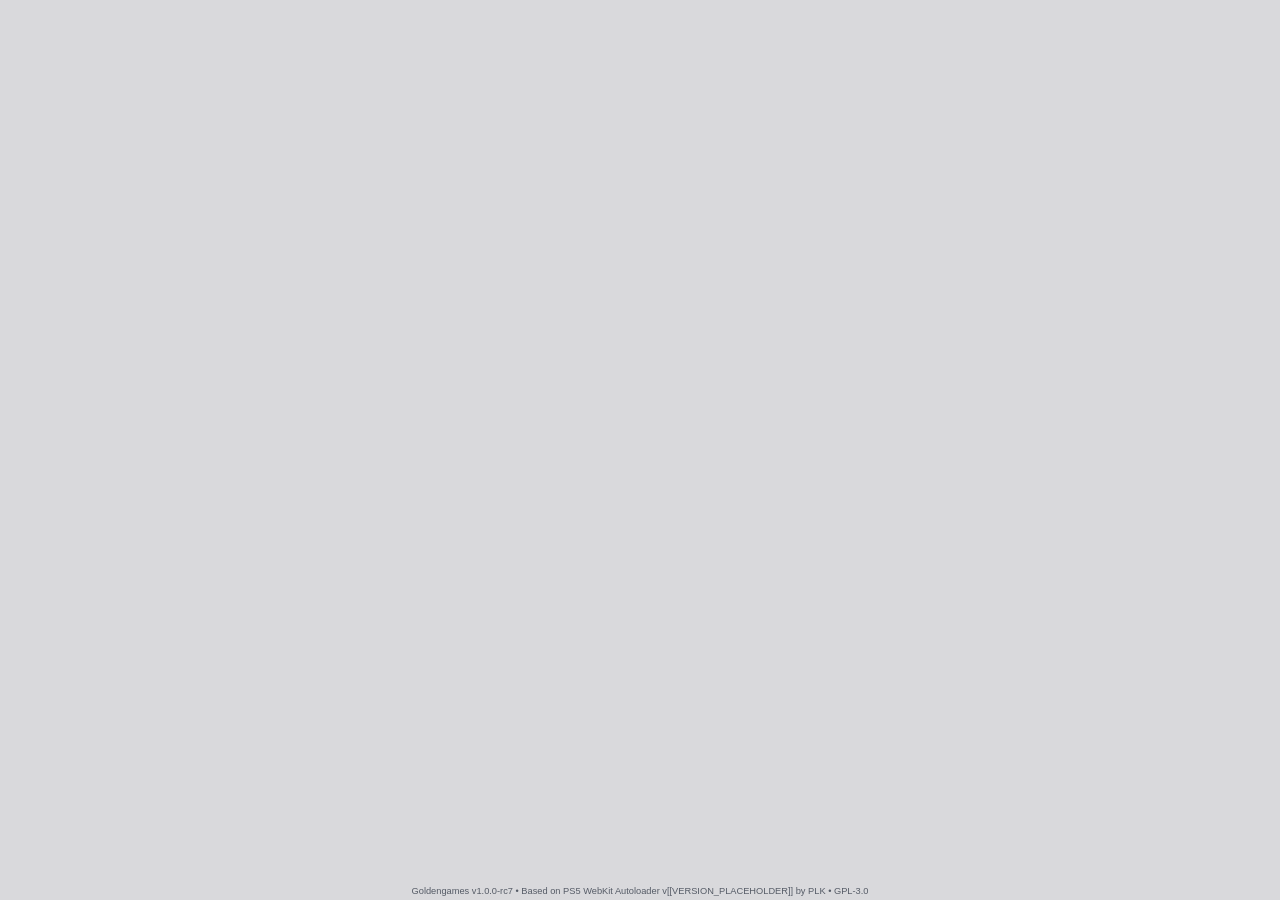
==== overlay/frontend/index.html @ 7612ec32 "RC7: update dashboard version" ====
<!doctype html>
<html lang="en">
<head>
  <meta charset="utf-8" />
  <meta name="viewport" content="width=device-width, initial-scale=1.0" />
  <link rel="stylesheet" href="style.css" />
  <link rel="stylesheet" href="rc5.css" />
  <link rel="stylesheet" href="jb-icon.css" />
  <link rel="icon" type="image/svg+xml" href="favicon.svg" />
  <title>Goldengames PS5 Autoloader v1.0.0 RC7</title>
</head>
<body>
  <div id="splash" aria-hidden="false">
    <img class="logo" src="logo.svg" alt="Goldengames" />
    <h1><span>GOLDEN</span>GAMES</h1><p>PS5 AUTOLOADER</p>
  </div>
  <div id="notification" class="notification" hidden><strong id="notificationTitle">etaHEN 2.5B</strong><span id="notificationText">Payload launched successfully.</span></div>
  <iframe id="exploit" title="exploit" hidden></iframe>
  <main id="dashboard" hidden>
    <section class="shell">
      <header class="topbar"><div class="brand"><img src="logo.svg" alt="" /><div><h1><span>GOLDEN</span>GAMES</h1><p>PS5 AUTOLOADER</p></div></div><div class="statusbox"><div><span>Firmware</span><strong id="firmwareValue">Detecting...</strong></div><div class="divider"></div><div><span>Exploit</span><strong id="exploitValue">Auto</strong></div><div class="divider"></div><div><span>Status</span><strong id="statusValue" class="ready">READY</strong></div></div></header>
      <button id="autoJailbreak" class="heroButton" type="button"><span class="heroIcon" aria-hidden="true"><img src="jb-icon.svg" alt="" /></span><span class="heroCopy"><b>AUTO JAILBREAK</b><small>Starts automatically with etaHEN 2.5B</small><em>RECOMMENDED</em></span><span class="arrow">&#8250;</span></button>
      <div class="grid">
        <button class="tile etahen" data-payload="etahen" type="button"><span class="tileIcon">EH</span><span><b>etaHEN</b><strong>2.5B</strong><small>Manual retry / launch</small></span><i>&#8250;</i></button>
        <button class="tile etahen" data-payload="etahen26" type="button"><span class="tileIcon">E26</span><span><b>etaHEN</b><strong>2.6B</strong><small>Manual launch</small></span><i>&#8250;</i></button>
        <button class="tile kstuff" data-payload="kstuff" type="button"><span class="tileIcon">KS</span><span><b>Kstuff Lite</b><strong>1.10</strong><small>Manual launch</small></span><i>&#8250;</i></button>
        <button class="tile manager" data-payload="pldmgr" type="button"><span class="tileIcon">PM</span><span><b>Payload Manager</b><strong>0.5.1</strong><small>Manual launch</small></span><i>&#8250;</i></button>
        <button class="tile websrv" data-payload="websrv" type="button"><span class="tileIcon">WS</span><span><b>WebSrv PS5</b><strong>0.34</strong><small>Manual launch</small></span><i>&#8250;</i></button>
        <button class="tile shadowmount" data-payload="shadowmount" type="button"><span class="tileIcon">SM</span><span><b>ShadowMountPlus</b><strong>1.7 alpha8</strong><small>Manual launch</small></span><i>&#8250;</i></button>
      </div>
      <div class="bottomBar"><div><span class="infoDot">i</span><p>Goldengames PS5 Autoloader<br><strong>v1.0.0-rc7</strong></p></div><div class="community">Built for the <strong>PS5 Community</strong></div><div class="miniBrand"><img src="logo.svg" alt="" /><b>GOLDENGAMES</b></div></div>
      <p class="tip">RC7 safety: reopening Goldengames never repeats Auto Jailbreak after a successful etaHEN launch. Manual payload mode verifies elfldr before sending.</p>
    </section>
  </main>
  <main id="loader" hidden><div class="loaderHeader"><button id="backButton" type="button" disabled>&larr; Menu</button><div><strong id="runTitle">Starting...</strong><span id="runSubtitle"></span></div></div><div id="logWrapper"><div id="logContainer"></div></div><div id="progressContainer"><div id="progressBar"></div><div id="progressLabel">Loading...</div></div></main>
  <footer id="footer">Goldengames v1.0.0-rc7 &bull; Based on PS5 WebKit Autoloader v[[VERSION_PLACEHOLDER]] by PLK &bull; GPL-3.0</footer>
  <script src="app.js"></script>
</body>
</html>
---- overlay/frontend/style.css ----
*{margin:0;padding:0;box-sizing:border-box}html,body{height:100%}body{font-family:-apple-system,BlinkMacSystemFont,"Segoe UI",Arial,sans-serif;background:#d9d9dc;color:#111827;overflow:hidden}button{font:inherit;color:inherit}main[hidden]{display:none!important}#footer{position:fixed;bottom:8px;left:50%;width:94%;transform:translateX(-50%);font-size:.65rem;color:#555b66;text-align:center;z-index:20}.notification{position:fixed;top:2.2rem;left:50%;transform:translateX(-50%);z-index:60;min-width:390px;max-width:78vw;padding:1rem 1.35rem;border:2px solid #2f9b48;border-radius:14px;background:rgba(242,248,243,.98);box-shadow:0 18px 45px rgba(0,0,0,.24);text-align:center}.notification strong{display:block;color:#178437;font-size:1.08rem}.notification span{display:block;margin-top:.25rem;color:#284631;font-size:.84rem}.notification[hidden]{display:none!important}#splash{position:fixed;inset:0;z-index:30;display:flex;flex-direction:column;align-items:center;justify-content:center;background:radial-gradient(circle at 50% 42%,#f8f8f8,#d7d7da 55%,#bfc0c5);transition:opacity .4s ease}#splash.hide{opacity:0;visibility:hidden}.logo{width:8rem;height:8rem}#splash h1{margin-top:1rem;font-size:2.6rem;letter-spacing:.08em;color:#161616}#splash h1 span,.brand h1 span{color:#111}.splash p,#splash p{margin-top:.4rem;color:#4d4f56;letter-spacing:.42em;font-size:.78rem}#dashboard{height:100%;padding:4.5vh 5vw 7vh;display:flex;align-items:center;justify-content:center;background:linear-gradient(135deg,rgba(35,99,210,.11),transparent 24%),linear-gradient(225deg,rgba(31,169,91,.11),transparent 24%),linear-gradient(45deg,rgba(218,45,55,.10),transparent 23%),linear-gradient(315deg,rgba(191,55,178,.10),transparent 22%),linear-gradient(180deg,#eeeeef,#d8d8db)}.shell{width:100%;max-width:1380px}.topbar{display:flex;justify-content:space-between;align-items:center;margin-bottom:1.6rem}.brand{display:flex;align-items:center;gap:1rem}.brand img{width:76px;height:76px}.brand h1{font-size:2.5rem;letter-spacing:.055em;color:#101114}.brand p{color:#41444b;letter-spacing:.42em;font-size:.72rem;margin-top:.18rem}.statusbox{display:flex;align-items:center;gap:1.25rem;background:rgba(244,244,245,.88);border:1px solid #8b8d92;border-radius:16px;padding:.8rem 1.1rem;box-shadow:0 8px 20px rgba(0,0,0,.13),inset 0 1px #fff}.statusbox div:not(.divider){min-width:88px}.statusbox span{display:block;color:#555962;font-size:.7rem}.statusbox strong{display:block;margin-top:.2rem;color:#1748a5;font-size:1.02rem}.statusbox .ready{color:#20853c}.divider{width:1px;height:38px;background:#a6a8ad}.heroButton{position:relative;width:100%;min-height:210px;border:1px solid #777a80;border-radius:20px;padding:1.8rem 2.2rem;background:linear-gradient(145deg,rgba(248,248,249,.96),rgba(205,205,209,.95));display:flex;align-items:center;text-align:left;cursor:pointer;box-shadow:0 9px 20px rgba(0,0,0,.16),inset 0 1px #fff;overflow:hidden}.heroButton:before{content:"";position:absolute;left:-30px;top:20px;width:110px;height:110px;border:10px solid rgba(190,53,177,.18);transform:rotate(-8deg);pointer-events:none}.heroButton:after{content:"△";position:absolute;right:6%;top:18%;font-size:8rem;color:rgba(38,164,82,.13);pointer-events:none}.heroIcon{position:relative;display:flex;align-items:center;justify-content:center;width:126px;height:126px;border:2px solid #8b8d92;border-radius:50%;font-size:0;background:linear-gradient(145deg,#f6f6f7,#c5c6ca);box-shadow:0 5px 12px rgba(0,0,0,.2),inset 0 2px #fff;margin-right:2.2rem}.heroIcon:before{content:"";position:absolute;width:54px;height:44px;left:50%;top:58%;transform:translate(-50%,-50%);background:#45484e;border-radius:7px;box-shadow:inset 0 2px rgba(255,255,255,.26),0 3px 6px rgba(0,0,0,.2)}.heroIcon:after{content:"";position:absolute;width:34px;height:31px;left:50%;top:24%;transform:translateX(-32%) rotate(12deg);border:7px solid #45484e;border-bottom:0;border-radius:22px 22px 0 0}.heroCopy{position:relative;z-index:2}.heroCopy b{display:block;font-size:2.1rem;letter-spacing:.02em;color:#111}.heroCopy small{display:block;margin-top:.35rem;color:#34373d;font-size:1rem}.heroCopy small::after{content:""}.heroCopy em{display:inline-block;margin-top:1rem;background:#55575d;color:#fff;border-radius:5px;padding:.48rem .9rem;font-size:.72rem;font-style:normal;font-weight:800;letter-spacing:.04em;box-shadow:inset 0 1px rgba(255,255,255,.3)}.arrow{position:absolute;right:2.2rem;font-size:4rem;color:#34363b;font-weight:200;z-index:2}.grid{display:grid;grid-template-columns:repeat(3,1fr);gap:1rem;margin-top:1.15rem}.tile{position:relative;min-height:155px;border:1px solid #85878c;border-radius:16px;background:linear-gradient(145deg,rgba(246,246,247,.96),rgba(207,207,211,.96));padding:1.25rem 1.4rem;display:flex;align-items:center;text-align:left;cursor:pointer;box-shadow:0 7px 15px rgba(0,0,0,.13),inset 0 1px #fff}.tileIcon{flex:0 0 66px;height:66px;border:2px solid currentColor;border-radius:50%;display:flex;align-items:center;justify-content:center;font-weight:900;margin-right:1.15rem;background:rgba(255,255,255,.34)}.tile b{display:block;font-size:1.15rem;color:#17181b}.tile strong{display:block;font-size:1.05rem;margin-top:.12rem}.tile small{display:block;margin-top:.7rem;color:#4e5158;font-size:.78rem}.tile i{position:absolute;right:1.2rem;font-size:2.5rem;font-style:normal}.etahen{color:#c5273d}.kstuff{color:#17499c}.manager{color:#d59a00}.bottomBar{margin-top:1.1rem;min-height:80px;border:1px solid #85878c;border-radius:16px;background:rgba(235,235,237,.92);display:grid;grid-template-columns:1fr 1fr 1fr;align-items:center;padding:.8rem 1.25rem;color:#383b42;box-shadow:0 6px 14px rgba(0,0,0,.1),inset 0 1px #fff}.bottomBar>div{display:flex;align-items:center;gap:.8rem}.bottomBar>div+div{border-left:1px solid #9b9da2;padding-left:1.4rem}.bottomBar strong{color:#1748a5}.infoDot{width:38px;height:38px;border:2px solid #55575d;border-radius:50%;display:flex;align-items:center;justify-content:center;color:#33363b}.miniBrand{justify-content:flex-end}.miniBrand img{width:38px;height:38px}.miniBrand b{color:#161719}.tip{text-align:center;color:#4e5158;font-size:.72rem;margin-top:.7rem}.heroButton:focus,.tile:focus{outline:4px solid #2457c5;outline-offset:4px;transform:translateY(-2px)}#loader{height:100%;display:flex;flex-direction:column;align-items:center;justify-content:center;background:linear-gradient(180deg,#eeeeef,#d2d2d6)}.loaderHeader,#logWrapper,#progressContainer{width:82%;max-width:1220px}.loaderHeader{margin-bottom:1rem}.loaderHeader span{display:block;color:#555b66;font-size:.82rem;margin-top:.2rem}#backButton{background:#e7e7e9;border:1px solid #777a80;border-radius:8px;padding:.45rem .8rem;margin-bottom:.8rem;color:#17181b}#backButton:not(:disabled){cursor:pointer;border-color:#1748a5;color:#1748a5}#logWrapper{height:65%;background:#18191d;border:1px solid #656870;border-radius:11px;overflow-y:auto;font-family:monospace;padding:1rem 1.25rem;color:#e9e9ea}.line{margin-bottom:.3rem}.info{color:#c7ccd4}.success{color:#7df966}.warning{color:#ffd34f}.error{color:#ff7777}#progressContainer{position:relative;height:3rem;margin-top:1.25rem;background:#bfc1c6;border:1px solid #777a80;border-radius:8px;overflow:hidden}#progressBar{position:absolute;inset:0;background:linear-gradient(90deg,#2457c5,#2aa55a,#e0a000,#d22f43);transform:scaleX(0);transform-origin:left center;transition:transform .5s}#progressLabel{position:absolute;inset:0;display:flex;align-items:center;justify-content:center;font-weight:600;color:#111}@media(max-width:900px){.notification{min-width:0;width:88vw}.grid{grid-template-columns:1fr}#dashboard{padding:3vh 4vw 8vh;overflow:auto}.topbar{display:block}.statusbox{margin-top:1rem}.brand h1{font-size:1.8rem}.heroButton{min-height:170px}.heroIcon{width:90px;height:90px}.bottomBar{grid-template-columns:1fr}.bottomBar>div+div{border-left:0;padding-left:0;margin-top:.6rem}}
---- overlay/frontend/rc5.css ----
/* RC5 compact dashboard overrides: keep the PS1-inspired look while fitting six manual tiles on one screen. */
#dashboard{padding:2.4vh 4vw 5.2vh}.shell{max-width:1420px}.topbar{margin-bottom:.8rem}.brand{gap:.75rem}.brand img{width:58px;height:58px}.brand h1{font-size:2rem}.brand p{font-size:.62rem}.statusbox{gap:.9rem;padding:.6rem .9rem}.statusbox div:not(.divider){min-width:78px}.statusbox strong{font-size:.9rem}.divider{height:30px}.heroButton{min-height:142px;padding:1rem 1.45rem;border-radius:16px}.heroIcon{width:86px;height:86px;margin-right:1.35rem}.heroIcon img{width:72%;height:72%;object-fit:contain;position:relative;z-index:4}.heroCopy b{font-size:1.6rem}.heroCopy small{font-size:.84rem}.heroCopy em{margin-top:.55rem;padding:.34rem .7rem;font-size:.62rem}.arrow{right:1.5rem;font-size:3.2rem}.grid{grid-template-columns:repeat(3,1fr);gap:.72rem;margin-top:.72rem}.tile{min-height:105px;border-radius:13px;padding:.75rem .9rem}.tileIcon{flex-basis:48px;height:48px;margin-right:.75rem;font-size:.82rem}.tile b{font-size:.95rem}.tile strong{font-size:.9rem}.tile small{margin-top:.34rem;font-size:.68rem}.tile i{right:.8rem;font-size:2rem}.shadowmount{color:#6840a8}.websrv{color:#147d75}.bottomBar{margin-top:.7rem;min-height:58px;padding:.48rem .9rem;border-radius:13px;font-size:.78rem}.infoDot{width:30px;height:30px}.miniBrand img{width:30px;height:30px}.tip{font-size:.64rem;margin-top:.4rem}#footer{bottom:4px;font-size:.58rem}
@media(max-height:780px) and (min-width:901px){#dashboard{padding-top:1.6vh}.brand img{width:50px;height:50px}.brand h1{font-size:1.75rem}.heroButton{min-height:118px}.heroIcon{width:72px;height:72px}.grid{gap:.55rem;margin-top:.55rem}.tile{min-height:90px}.bottomBar{min-height:50px;margin-top:.55rem}.tip{display:none}}
---- overlay/frontend/jb-icon.css ----
.heroIcon{border:0!important;background:transparent!important;box-shadow:none!important;overflow:visible!important}.heroIcon:before,.heroIcon:after{content:none!important;display:none!important}.heroIcon img{display:block;width:100%;height:100%;object-fit:contain;border-radius:50%;filter:drop-shadow(0 8px 12px rgba(0,0,0,.30))}.heroButton:focus .heroIcon img{filter:drop-shadow(0 0 10px rgba(23,72,165,.58)) drop-shadow(0 8px 12px rgba(0,0,0,.25))}
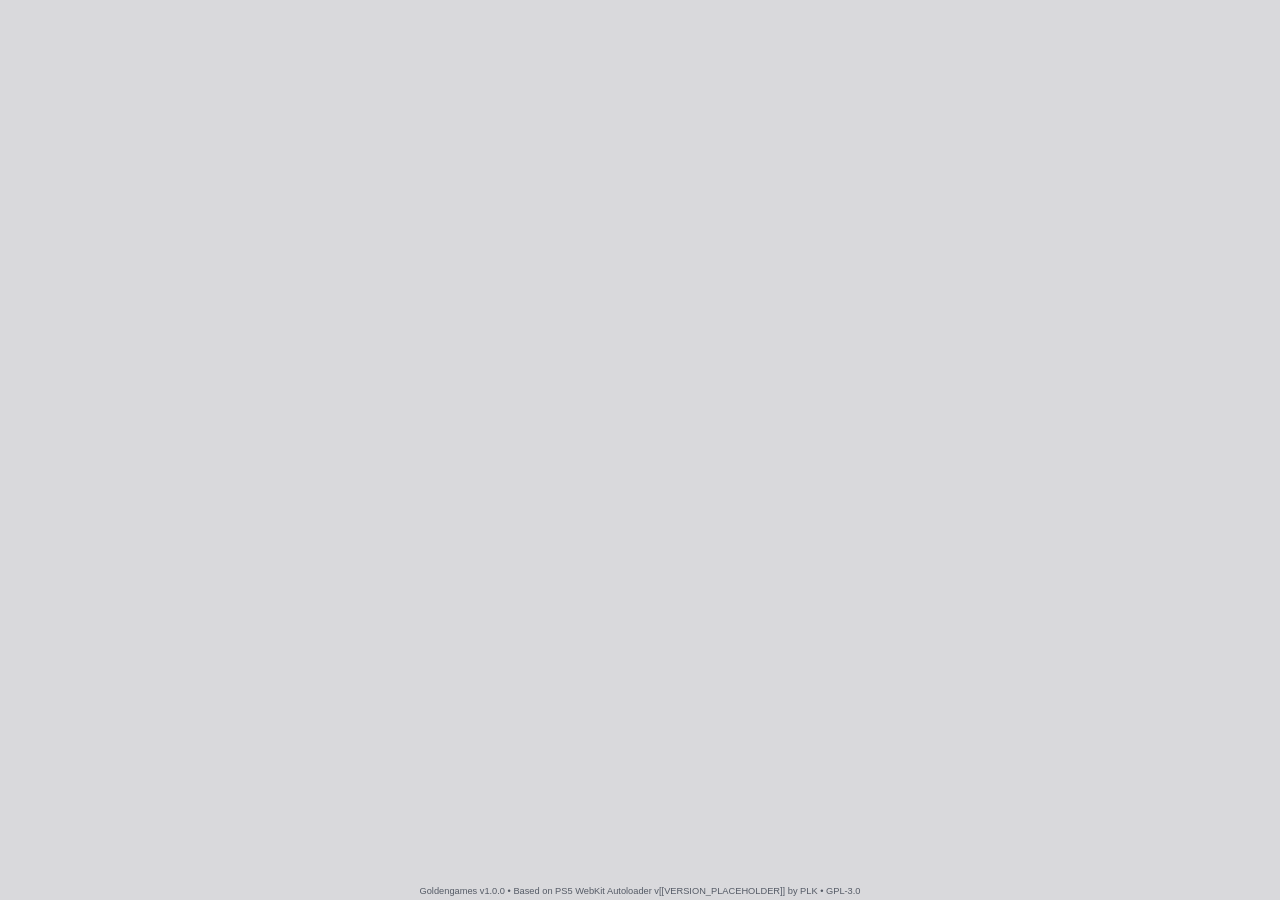
==== commit 9d60bebd: "Prepare Goldengames v1.0.0 official dashboard" ====
--- a/overlay/frontend/index.html
+++ b/overlay/frontend/index.html
@@ -7,7 +7,7 @@
   <link rel="stylesheet" href="rc5.css" />
   <link rel="stylesheet" href="jb-icon.css" />
   <link rel="icon" type="image/svg+xml" href="favicon.svg" />
-  <title>Goldengames PS5 Autoloader v1.0.0 RC7</title>
+  <title>Goldengames PS5 Autoloader v1.0.0</title>
 </head>
 <body>
   <div id="splash" aria-hidden="false">
@@ -28,12 +28,12 @@
         <button class="tile websrv" data-payload="websrv" type="button"><span class="tileIcon">WS</span><span><b>WebSrv PS5</b><strong>0.34</strong><small>Manual launch</small></span><i>&#8250;</i></button>
         <button class="tile shadowmount" data-payload="shadowmount" type="button"><span class="tileIcon">SM</span><span><b>ShadowMountPlus</b><strong>1.7 alpha8</strong><small>Manual launch</small></span><i>&#8250;</i></button>
       </div>
-      <div class="bottomBar"><div><span class="infoDot">i</span><p>Goldengames PS5 Autoloader<br><strong>v1.0.0-rc7</strong></p></div><div class="community">Built for the <strong>PS5 Community</strong></div><div class="miniBrand"><img src="logo.svg" alt="" /><b>GOLDENGAMES</b></div></div>
-      <p class="tip">RC7 safety: reopening Goldengames never repeats Auto Jailbreak after a successful etaHEN launch. Manual payload mode verifies elfldr before sending.</p>
+      <div class="bottomBar"><div><span class="infoDot">i</span><p>Goldengames PS5 Autoloader<br><strong>v1.0.0</strong></p></div><div class="community">Built for the <strong>PS5 Community</strong></div><div class="miniBrand"><img src="logo.svg" alt="" /><b>GOLDENGAMES</b></div></div>
+      <p class="tip">Auto Jailbreak uses etaHEN 2.5B. Reopening Goldengames keeps the active session and manual payload mode verifies elfldr before sending.</p>
     </section>
   </main>
   <main id="loader" hidden><div class="loaderHeader"><button id="backButton" type="button" disabled>&larr; Menu</button><div><strong id="runTitle">Starting...</strong><span id="runSubtitle"></span></div></div><div id="logWrapper"><div id="logContainer"></div></div><div id="progressContainer"><div id="progressBar"></div><div id="progressLabel">Loading...</div></div></main>
-  <footer id="footer">Goldengames v1.0.0-rc7 &bull; Based on PS5 WebKit Autoloader v[[VERSION_PLACEHOLDER]] by PLK &bull; GPL-3.0</footer>
+  <footer id="footer">Goldengames v1.0.0 &bull; Based on PS5 WebKit Autoloader v[[VERSION_PLACEHOLDER]] by PLK &bull; GPL-3.0</footer>
   <script src="app.js"></script>
 </body>
 </html>
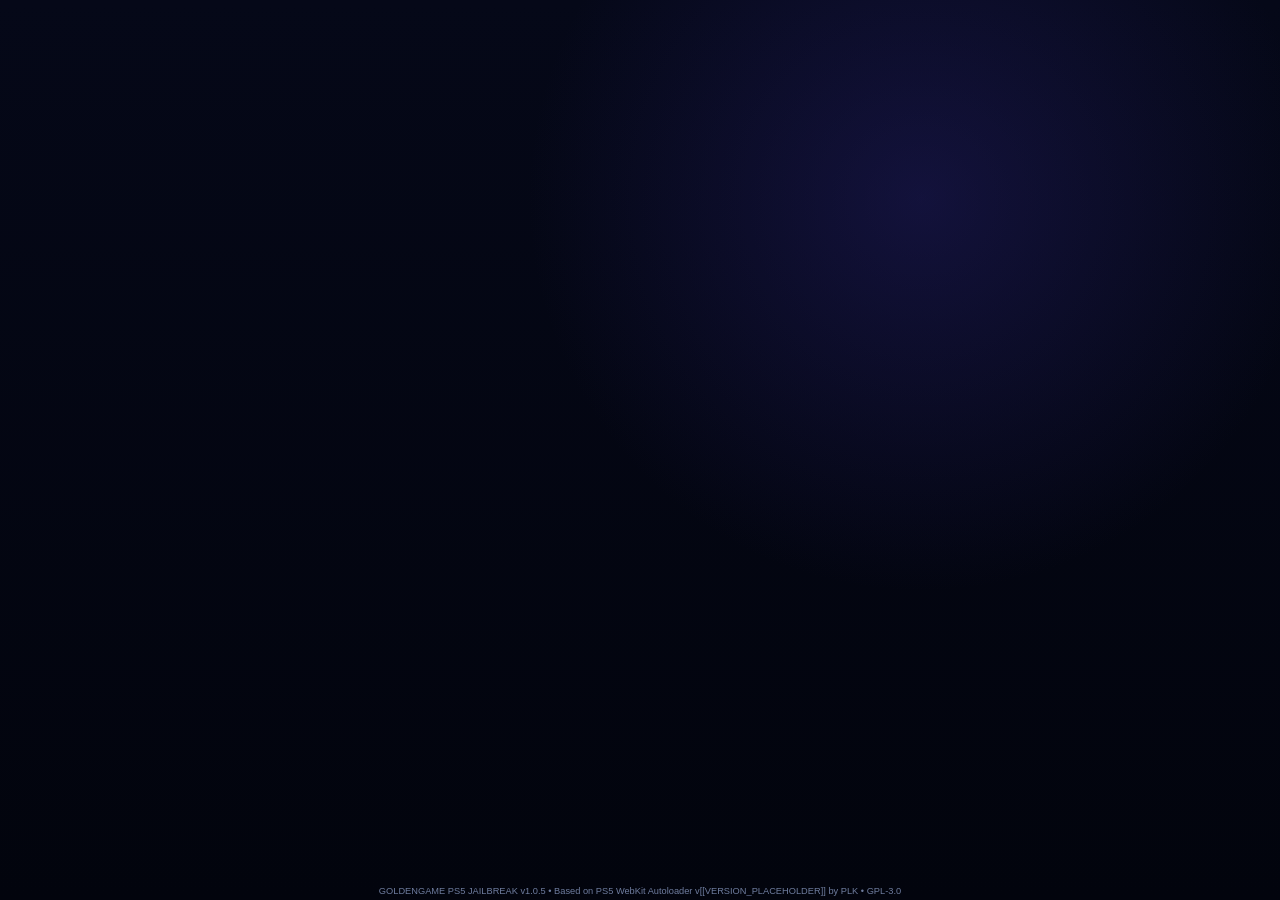
==== commit ad6ee97a: "Rebrand v1.0.5 test2 dashboard and add clean jailbreak progress UI" ====
--- a/overlay/frontend/index.html
+++ b/overlay/frontend/index.html
@@ -6,34 +6,47 @@
   <link rel="stylesheet" href="style.css" />
   <link rel="stylesheet" href="rc5.css" />
   <link rel="stylesheet" href="jb-icon.css" />
+  <link rel="stylesheet" href="test2.css" />
   <link rel="icon" type="image/svg+xml" href="favicon.svg" />
-  <title>Goldengames PS5 Autoloader v1.0.0</title>
+  <title>GOLDENGAME PS5 JAILBREAK v1.0.5</title>
 </head>
 <body>
   <div id="splash" aria-hidden="false">
-    <img class="logo" src="logo.svg" alt="Goldengames" />
-    <h1><span>GOLDEN</span>GAMES</h1><p>PS5 AUTOLOADER</p>
+    <img class="logo" src="jb-icon.svg" alt="AJ" />
+    <h1><span>GOLDENGAME</span></h1><p>PS5 JAILBREAK</p>
   </div>
-  <div id="notification" class="notification" hidden><strong id="notificationTitle">etaHEN 2.5B</strong><span id="notificationText">Payload launched successfully.</span></div>
+  <div id="notification" class="notification" hidden><strong id="notificationTitle">etaHEN 2.6B</strong><span id="notificationText">Payload launched successfully.</span></div>
   <iframe id="exploit" title="exploit" hidden></iframe>
   <main id="dashboard" hidden>
     <section class="shell">
-      <header class="topbar"><div class="brand"><img src="logo.svg" alt="" /><div><h1><span>GOLDEN</span>GAMES</h1><p>PS5 AUTOLOADER</p></div></div><div class="statusbox"><div><span>Firmware</span><strong id="firmwareValue">Detecting...</strong></div><div class="divider"></div><div><span>Exploit</span><strong id="exploitValue">Auto</strong></div><div class="divider"></div><div><span>Status</span><strong id="statusValue" class="ready">READY</strong></div></div></header>
-      <button id="autoJailbreak" class="heroButton" type="button"><span class="heroIcon" aria-hidden="true"><img src="jb-icon.svg" alt="" /></span><span class="heroCopy"><b>AUTO JAILBREAK</b><small>Starts automatically with etaHEN 2.5B</small><em>RECOMMENDED</em></span><span class="arrow">&#8250;</span></button>
+      <header class="topbar">
+        <div class="brand"><img src="jb-icon.svg" alt="AJ" /><div><h1><span>GOLDENGAME</span></h1><p>PS5 JAILBREAK · v1.0.5</p></div></div>
+        <div class="statusbox"><div><span>Firmware</span><strong id="firmwareValue">Detecting...</strong></div><div class="divider"></div><div><span>Exploit</span><strong id="exploitValue">Auto</strong></div><div class="divider"></div><div><span>Status</span><strong id="statusValue" class="ready">READY</strong></div></div>
+      </header>
+      <button id="autoJailbreak" class="heroButton" type="button">
+        <span class="heroIcon" aria-hidden="true"><img src="jb-icon.svg" alt="" /></span>
+        <span class="heroCopy"><b>AUTO JAILBREAK</b><small>Starts automatically with <strong>etaHEN 2.6B</strong></small><em>RECOMMENDED</em></span><span class="arrow">&#8250;</span>
+      </button>
       <div class="grid">
-        <button class="tile etahen" data-payload="etahen" type="button"><span class="tileIcon">EH</span><span><b>etaHEN</b><strong>2.5B</strong><small>Manual retry / launch</small></span><i>&#8250;</i></button>
         <button class="tile etahen" data-payload="etahen26" type="button"><span class="tileIcon">E26</span><span><b>etaHEN</b><strong>2.6B</strong><small>Manual launch</small></span><i>&#8250;</i></button>
+        <button class="tile etahen" data-payload="etahen" type="button"><span class="tileIcon">E25</span><span><b>etaHEN</b><strong>2.5B</strong><small>Manual fallback</small></span><i>&#8250;</i></button>
         <button class="tile kstuff" data-payload="kstuff" type="button"><span class="tileIcon">KS</span><span><b>Kstuff Lite</b><strong>1.10</strong><small>Manual launch</small></span><i>&#8250;</i></button>
         <button class="tile manager" data-payload="pldmgr" type="button"><span class="tileIcon">PM</span><span><b>Payload Manager</b><strong>0.5.1</strong><small>Manual launch</small></span><i>&#8250;</i></button>
         <button class="tile websrv" data-payload="websrv" type="button"><span class="tileIcon">WS</span><span><b>WebSrv PS5</b><strong>0.34</strong><small>Manual launch</small></span><i>&#8250;</i></button>
         <button class="tile shadowmount" data-payload="shadowmount" type="button"><span class="tileIcon">SM</span><span><b>ShadowMountPlus</b><strong>1.7 alpha8</strong><small>Manual launch</small></span><i>&#8250;</i></button>
       </div>
-      <div class="bottomBar"><div><span class="infoDot">i</span><p>Goldengames PS5 Autoloader<br><strong>v1.0.0</strong></p></div><div class="community">Built for the <strong>PS5 Community</strong></div><div class="miniBrand"><img src="logo.svg" alt="" /><b>GOLDENGAMES</b></div></div>
-      <p class="tip">Auto Jailbreak uses etaHEN 2.5B. Reopening Goldengames keeps the active session and manual payload mode verifies elfldr before sending.</p>
+      <div class="bottomBar"><div><span class="infoDot">i</span><p>GOLDENGAME PS5 JAILBREAK<br><strong>v1.0.5</strong></p></div><div class="community">Built for the <strong>PS5 Community</strong></div><div class="miniBrand"><img src="jb-icon.svg" alt="AJ" /><b>PLAY · MODIFY · FREEDOM</b></div></div>
+      <p class="tip">Auto Jailbreak uses etaHEN 2.6B. Manual payload mode remains available after a successful jailbreak.</p>
     </section>
   </main>
-  <main id="loader" hidden><div class="loaderHeader"><button id="backButton" type="button" disabled>&larr; Menu</button><div><strong id="runTitle">Starting...</strong><span id="runSubtitle"></span></div></div><div id="logWrapper"><div id="logContainer"></div></div><div id="progressContainer"><div id="progressBar"></div><div id="progressLabel">Loading...</div></div></main>
-  <footer id="footer">Goldengames v1.0.0 &bull; Based on PS5 WebKit Autoloader v[[VERSION_PLACEHOLDER]] by PLK &bull; GPL-3.0</footer>
+  <main id="loader" hidden>
+    <div class="loaderHeader"><button id="backButton" type="button" disabled>&larr; Menu</button><div><strong id="runTitle">Preparing Auto Jailbreak...</strong><span id="runSubtitle">Checking firmware and exploit route</span></div></div>
+    <div class="visualStages" aria-hidden="true"><span>PREPARE</span><span>EXPLOIT</span><span>etaHEN 2.6B</span><span>COMPLETE</span></div>
+    <div id="logWrapper"><div id="logContainer"></div></div>
+    <div id="progressContainer"><div id="progressBar"></div><div id="progressLabel">Preparing jailbreak...</div></div>
+    <div class="loaderBrand">GOLDENGAME PS5 JAILBREAK v1.0.5 · <b>AJ</b> · Technical logs hidden during normal operation</div>
+  </main>
+  <footer id="footer">GOLDENGAME PS5 JAILBREAK v1.0.5 &bull; Based on PS5 WebKit Autoloader v[[VERSION_PLACEHOLDER]] by PLK &bull; GPL-3.0</footer>
   <script src="app.js"></script>
 </body>
 </html>
--- a/overlay/frontend/test2.css
+++ b/overlay/frontend/test2.css
@@ -0,0 +1,27 @@
+/* Goldengame PS5 Jailbreak v1.0.5 test2 visual layer.
+   Presentation only: exploit/payload logic stays in upstream app.js + Goldengames patches. */
+:root{--bg:#030714;--panel:#071126;--panel2:#0b1832;--line:#273a68;--cyan:#18bfff;--blue:#1768ff;--gold:#ffd21a;--red:#ff3c45;--green:#39df6c;--purple:#cc4cff;--text:#f4f6ff;--muted:#a8b2ca}
+body{background:radial-gradient(circle at 72% 22%,rgba(46,38,130,.35),transparent 34%),linear-gradient(180deg,#050818,#02040d);color:var(--text)}
+#dashboard{background:linear-gradient(135deg,rgba(15,71,185,.16),transparent 28%),linear-gradient(225deg,rgba(202,55,255,.10),transparent 27%),radial-gradient(circle at 30% 100%,rgba(30,70,255,.16),transparent 40%),#030714}
+#dashboard:before{content:"";position:fixed;inset:0;pointer-events:none;opacity:.16;background-image:linear-gradient(rgba(255,255,255,.06) 1px,transparent 1px);background-size:100% 4px}
+.shell{position:relative}.shell:before{content:"□   △   ×   ○";position:absolute;right:2%;top:18%;white-space:pre;font-size:6rem;line-height:1.35;letter-spacing:.24em;color:rgba(116,80,210,.10);transform:rotate(-8deg);pointer-events:none}
+.topbar{position:relative;z-index:2}.brand h1{color:#fff;text-transform:uppercase;font-style:italic;text-shadow:0 2px 0 #3e4660}.brand h1 span{color:var(--gold);background:linear-gradient(#fff8a3,#ffc400,#ee8e00);-webkit-background-clip:text;color:transparent}.brand p{color:#c7d2ee}.brand img{filter:drop-shadow(0 0 14px rgba(22,162,255,.35))}
+.statusbox,.heroButton,.tile,.bottomBar{background:linear-gradient(145deg,rgba(12,26,55,.97),rgba(4,10,26,.98));border-color:#304979;box-shadow:inset 0 1px rgba(255,255,255,.08),0 10px 30px rgba(0,0,0,.28);color:var(--text)}
+.statusbox span,.tile small,.tip,.bottomBar{color:var(--muted)}.statusbox strong{color:#53c9ff}.statusbox .ready{color:var(--green)}.divider{background:#344d7a}
+.heroButton{border:2px solid var(--cyan);box-shadow:0 0 22px rgba(13,169,255,.22),inset 0 1px rgba(255,255,255,.08)}.heroButton:before{display:none}.heroButton:after{content:"□  △  ×  ○";right:4%;top:10%;font-size:3rem;letter-spacing:.25em;color:rgba(160,78,255,.14)}.heroIcon{border:0;background:transparent;box-shadow:none}.heroIcon:before,.heroIcon:after{display:none}.heroIcon img{width:100%!important;height:100%!important;filter:drop-shadow(0 8px 10px rgba(0,0,0,.55))}.heroCopy b{color:#fff;font-style:italic;font-size:1.75rem;text-shadow:0 2px 0 #3b4565}.heroCopy small{color:#e7ebf7}.heroCopy small strong{color:var(--gold)}.heroCopy em{background:#1758ba;color:#fff}.arrow{color:#27baff}
+.tile{border-color:#344b77}.tile b{color:#fff}.tile small{color:#aab5cf}.tile:focus,.heroButton:focus{outline-color:var(--cyan);box-shadow:0 0 0 3px rgba(24,191,255,.24),0 0 28px rgba(24,191,255,.34)}
+.etahen{color:#ff4650}.etahen:nth-child(2){color:#d850ff}.kstuff{color:#3996ff}.manager{color:#ffd21a}.websrv{color:#32de73}.shadowmount{color:#ff7a18}.tileIcon{background:#061025}
+.bottomBar strong{color:#ffd21a}.miniBrand b{color:#fff}.infoDot{border-color:#7184b0;color:#cdd7ef}.tip{color:#8895b5}#footer{color:#6f7d9f}
+.notification{background:rgba(4,14,31,.97);border-color:#38dd6b;color:#fff}.notification strong{color:#48ec79}.notification span{color:#c9d5ec}
+#splash{background:radial-gradient(circle at 50% 40%,#14214b,#070b1e 48%,#02040b)}#splash h1{color:#fff;font-style:italic}#splash h1 span{color:var(--gold)}#splash p{color:#93a4c8}
+/* Clean jailbreak progress screen. Technical log remains alive in DOM for diagnostics but is not the primary UI. */
+#loader{position:relative;background:radial-gradient(circle at 50% 25%,rgba(27,77,178,.34),transparent 35%),linear-gradient(180deg,#05091a,#02040c);overflow:hidden;padding:5vh 5vw}
+#loader:before{content:"□  △  ×  ○";position:absolute;right:6%;top:8%;font-size:5.5rem;letter-spacing:.28em;color:rgba(111,62,210,.12);transform:rotate(-7deg)}
+#loader:after{content:"";position:absolute;inset:0;pointer-events:none;opacity:.12;background:repeating-linear-gradient(0deg,rgba(255,255,255,.08) 0,rgba(255,255,255,.08) 1px,transparent 1px,transparent 4px)}
+.loaderHeader{position:relative;z-index:2;width:min(900px,90vw);text-align:center;margin:0 auto 1.5rem}.loaderHeader:before{content:"AJ";display:flex;align-items:center;justify-content:center;width:120px;height:120px;margin:0 auto 1rem;border-radius:50%;font-size:3.2rem;font-style:italic;font-weight:950;letter-spacing:-.12em;color:#149eff;background:radial-gradient(circle,#102451,#050b1b 70%);border:5px solid #f1b900;box-shadow:0 0 0 5px #1566d9,0 0 40px rgba(26,137,255,.42);text-shadow:-10px 0 0 #ffd000}
+.loaderHeader strong{display:block;font-size:2rem;color:#fff;text-transform:uppercase;font-style:italic}.loaderHeader span{color:#9fb3dc;font-size:1rem;margin-top:.45rem}#backButton{position:absolute;left:0;top:0;background:#0b1832;border-color:#38568b;color:#b7c5e3}#backButton:not(:disabled){color:#44c8ff;border-color:#25aaf0}
+#logWrapper{position:absolute!important;width:1px!important;height:1px!important;overflow:hidden!important;opacity:0!important;pointer-events:none!important;clip:rect(0 0 0 0)!important}
+#progressContainer{position:relative;z-index:2;width:min(820px,86vw);height:4.4rem;margin:0 auto;background:#071127;border:1px solid #304a7a;border-radius:18px;overflow:hidden;box-shadow:0 0 30px rgba(20,122,255,.14)}#progressBar{background:linear-gradient(90deg,#7d35ff,#155cff,#15c3ff,#2ee06b,#ffd21a);box-shadow:0 0 22px rgba(42,188,255,.5)}#progressLabel{color:#fff;font-size:1.05rem;text-shadow:0 2px 4px #000}
+#loader .visualStages{display:flex;position:relative;z-index:2;width:min(820px,86vw);margin:1.4rem auto 0;justify-content:space-between;gap:.7rem}.visualStages span{flex:1;padding:.65rem .35rem;text-align:center;border:1px solid #2a416d;border-radius:999px;background:#071127;color:#8fa2c8;font-size:.7rem;font-weight:800;letter-spacing:.04em}.visualStages span:first-child{color:#54c8ff;border-color:#1b8cc4}
+#loader .loaderBrand{position:relative;z-index:2;margin-top:1.6rem;color:#7f8eaf;font-size:.72rem;text-align:center;letter-spacing:.08em}.loaderBrand b{color:#ffd21a}
+@media(max-width:900px){.shell:before{font-size:3.4rem}.loaderHeader strong{font-size:1.45rem}.loaderHeader:before{width:92px;height:92px;font-size:2.5rem}.visualStages{flex-wrap:wrap}.visualStages span{min-width:42%}}
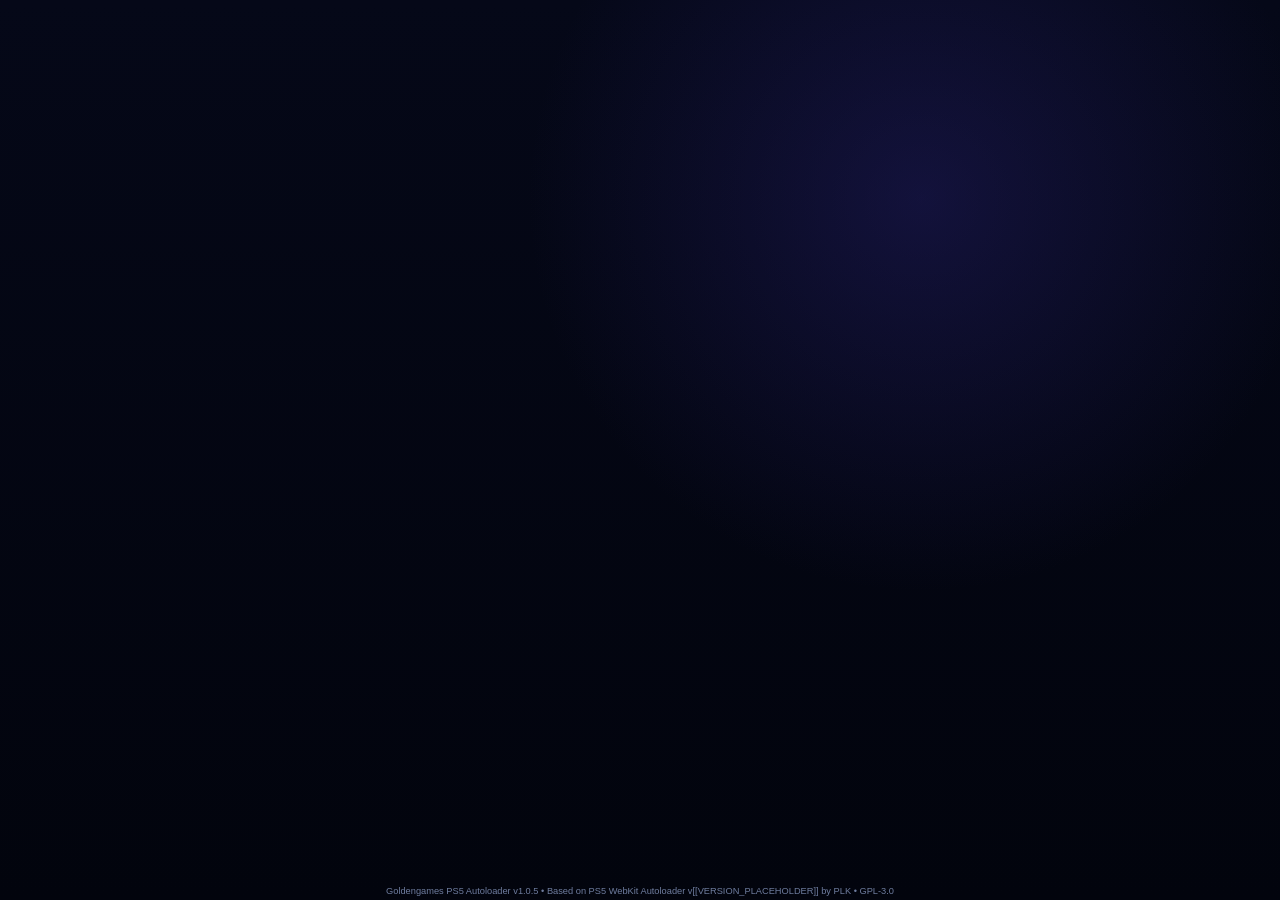
==== commit 9184ef0b: "Build Test4 dashboard from approved GG retro mockup" ====
--- a/overlay/frontend/index.html
+++ b/overlay/frontend/index.html
@@ -7,25 +7,32 @@
   <link rel="stylesheet" href="rc5.css" />
   <link rel="stylesheet" href="jb-icon.css" />
   <link rel="stylesheet" href="test2.css" />
-  <link rel="icon" type="image/svg+xml" href="favicon.svg" />
-  <title>GOLDENGAME PS5 JAILBREAK v1.0.5</title>
+  <link rel="stylesheet" href="test3.css" />
+  <link rel="stylesheet" href="test4.css" />
+  <link rel="icon" type="image/svg+xml" href="gg-logo.svg" />
+  <title>GOLDENGAMES PS5 AUTOLOADER v1.0.5</title>
 </head>
 <body>
   <div id="splash" aria-hidden="false">
-    <img class="logo" src="jb-icon.svg" alt="AJ" />
-    <h1><span>GOLDENGAME</span></h1><p>PS5 JAILBREAK</p>
+    <img class="logo" src="gg-logo.svg" alt="Goldengames GG" />
+    <h1><span>GOLDENGAMES</span></h1><p>PS5 AUTOLOADER · v1.0.5</p>
   </div>
   <div id="notification" class="notification" hidden><strong id="notificationTitle">etaHEN 2.6B</strong><span id="notificationText">Payload launched successfully.</span></div>
   <iframe id="exploit" title="exploit" hidden></iframe>
   <main id="dashboard" hidden>
     <section class="shell">
-      <header class="topbar">
-        <div class="brand"><img src="jb-icon.svg" alt="AJ" /><div><h1><span>GOLDENGAME</span></h1><p>PS5 JAILBREAK · v1.0.5</p></div></div>
+      <div class="psSymbols dashboardSymbols" aria-hidden="true"><span class="psSquare">□</span><span class="psTriangle">△</span><span class="psCross">×</span><span class="psCircle">○</span></div>
+      <header class="topbar test4Topbar">
+        <div class="brand"><img class="ggBrand" src="gg-logo.svg" alt="Goldengames GG" /><div><h1><span>GOLDENGAMES</span></h1><p>PS5 AUTOLOADER</p><em class="brandVersion">v1.0.5</em></div></div>
+        <img class="retroPsMark" src="retro-ps-mark.svg" alt="Retro console mark" />
         <div class="statusbox"><div><span>Firmware</span><strong id="firmwareValue">Detecting...</strong></div><div class="divider"></div><div><span>Exploit</span><strong id="exploitValue">Auto</strong></div><div class="divider"></div><div><span>Status</span><strong id="statusValue" class="ready">READY</strong></div></div>
       </header>
+      <div class="readyBanner"><span class="readyCheck">✓</span><div><b>READY</b><small>System is ready for Auto Jailbreak</small></div></div>
       <button id="autoJailbreak" class="heroButton" type="button">
-        <span class="heroIcon" aria-hidden="true"><img src="jb-icon.svg" alt="" /></span>
-        <span class="heroCopy"><b>AUTO JAILBREAK</b><small>Starts automatically with <strong>etaHEN 2.6B</strong></small><em>RECOMMENDED</em></span><span class="arrow">&#8250;</span>
+        <span class="heroIcon" aria-hidden="true"><img src="jb-icon.svg" alt="AJ" /></span>
+        <span class="heroCopy"><b>AUTO JAILBREAK</b><small>Starts automatically with <strong>etaHEN 2.6B</strong></small><em>RECOMMENDED</em></span>
+        <span class="heroShipTrail" aria-hidden="true"><img src="retro-ship.svg" alt="" /></span>
+        <span class="autoStartBadge"><span class="playTri">▶</span><b>AUTO<br>START</b></span>
       </button>
       <div class="grid">
         <button class="tile etahen" data-payload="etahen26" type="button"><span class="tileIcon">E26</span><span><b>etaHEN</b><strong>2.6B</strong><small>Manual launch</small></span><i>&#8250;</i></button>
@@ -35,18 +42,23 @@
         <button class="tile websrv" data-payload="websrv" type="button"><span class="tileIcon">WS</span><span><b>WebSrv PS5</b><strong>0.34</strong><small>Manual launch</small></span><i>&#8250;</i></button>
         <button class="tile shadowmount" data-payload="shadowmount" type="button"><span class="tileIcon">SM</span><span><b>ShadowMountPlus</b><strong>1.7 alpha8</strong><small>Manual launch</small></span><i>&#8250;</i></button>
       </div>
-      <div class="bottomBar"><div><span class="infoDot">i</span><p>GOLDENGAME PS5 JAILBREAK<br><strong>v1.0.5</strong></p></div><div class="community">Built for the <strong>PS5 Community</strong></div><div class="miniBrand"><img src="jb-icon.svg" alt="AJ" /><b>PLAY · MODIFY · FREEDOM</b></div></div>
-      <p class="tip">Auto Jailbreak uses etaHEN 2.6B. Manual payload mode remains available after a successful jailbreak.</p>
+      <div class="bottomBar"><div><span class="infoDot">i</span><p>Goldengames PS5 Autoloader v1.0.5<br><small>Upstream v0.3.1</small></p></div><div class="community">Built for the <strong>PS5 Community</strong></div><div class="miniBrand"><span class="crownMini">♛</span><b>JAILBREAK TODAY. <strong>MORE GAMES TOMORROW.</strong></b></div></div>
     </section>
   </main>
   <main id="loader" hidden>
-    <div class="loaderHeader"><button id="backButton" type="button" disabled>&larr; Menu</button><div><strong id="runTitle">Preparing Auto Jailbreak...</strong><span id="runSubtitle">Checking firmware and exploit route</span></div></div>
+    <div class="psSymbols loaderSymbols" aria-hidden="true"><span class="psSquare">□</span><span class="psTriangle">△</span><span class="psCross">×</span><span class="psCircle">○</span></div>
+    <img class="loaderRetroMark" src="retro-ps-mark.svg" alt="" aria-hidden="true" />
+    <div class="loaderHeader"><button id="backButton" type="button" disabled>&larr; Menu</button><div><img class="loaderGG" src="gg-logo.svg" alt="Goldengames GG" /><strong id="runTitle">Preparing Auto Jailbreak...</strong><span id="runSubtitle">Checking firmware and exploit route</span></div></div>
     <div class="visualStages" aria-hidden="true"><span>PREPARE</span><span>EXPLOIT</span><span>etaHEN 2.6B</span><span>COMPLETE</span></div>
     <div id="logWrapper"><div id="logContainer"></div></div>
-    <div id="progressContainer"><div id="progressBar"></div><div id="progressLabel">Preparing jailbreak...</div></div>
-    <div class="loaderBrand">GOLDENGAME PS5 JAILBREAK v1.0.5 · <b>AJ</b> · Technical logs hidden during normal operation</div>
+    <div id="progressContainer">
+      <div id="progressBar"></div>
+      <div id="progressLabel">Preparing jailbreak...</div>
+      <div class="retroTrack" aria-hidden="true"><div class="retroCoins"><i></i><i></i><i></i><i></i></div><div class="retroRunner"><img src="retro-ship.svg" alt="" /></div></div>
+    </div>
+    <div class="loaderBrand">GOLDENGAMES PS5 AUTOLOADER v1.0.5 · <b>RETRO LOAD MODE</b></div>
   </main>
-  <footer id="footer">GOLDENGAME PS5 JAILBREAK v1.0.5 &bull; Based on PS5 WebKit Autoloader v[[VERSION_PLACEHOLDER]] by PLK &bull; GPL-3.0</footer>
+  <footer id="footer">Goldengames PS5 Autoloader v1.0.5 &bull; Based on PS5 WebKit Autoloader v[[VERSION_PLACEHOLDER]] by PLK &bull; GPL-3.0</footer>
   <script src="app.js"></script>
 </body>
 </html>
--- a/overlay/frontend/test3.css
+++ b/overlay/frontend/test3.css
@@ -0,0 +1,14 @@
+/* GOLDENGAME PS5 JAILBREAK v1.0.5 Test3 visual polish only.
+   No exploit, etaHEN, elfldr, sender, or payload routing changes. */
+:root{--ps-square:#e65ae8;--ps-triangle:#3de77f;--ps-cross:#3c86ff;--ps-circle:#ff4b55;--retro-gold:#ffd21a;--retro-cyan:#1cc9ff}
+.psSymbols{display:flex;gap:1.15rem;align-items:center;justify-content:center;pointer-events:none;user-select:none}.psSymbols span{font-weight:900;text-shadow:0 0 16px currentColor;opacity:.88}.psSquare{color:var(--ps-square)}.psTriangle{color:var(--ps-triangle)}.psCross{color:var(--ps-cross)}.psCircle{color:var(--ps-circle)}
+.shell:before,#loader:before{display:none!important}.dashboardSymbols{position:absolute;right:3%;top:18%;z-index:1;font-size:4.1rem;transform:rotate(-7deg);opacity:.32}.heroSymbols{position:absolute;right:8%;top:16%;font-size:2.7rem;gap:.75rem;opacity:.34}.loaderSymbols{position:absolute;right:5%;top:8%;z-index:1;font-size:4.7rem;transform:rotate(-8deg);opacity:.28}
+#loader{justify-content:center}.loaderHeader{margin-bottom:.8rem}.loaderHeader:before{animation:ajPulse 1.6s ease-in-out infinite}.loaderHeader strong{font-size:2.15rem}.loaderHeader span{font-size:1.05rem}
+.visualStages{margin-top:.9rem!important}.visualStages span{position:relative;overflow:hidden}.visualStages span:after{content:"";position:absolute;left:-100%;bottom:0;width:100%;height:3px;background:linear-gradient(90deg,var(--ps-square),var(--ps-triangle),var(--ps-cross),var(--ps-circle));animation:stageSweep 2.1s linear infinite}
+#progressContainer{height:96px!important;background:linear-gradient(180deg,#071126,#040915)!important;border-color:#38588b!important;overflow:hidden!important;padding:0!important}
+#progressBar{height:8px!important;top:auto!important;bottom:0!important;background:linear-gradient(90deg,var(--ps-square),var(--ps-triangle),var(--ps-cross),var(--ps-circle),var(--retro-gold))!important;box-shadow:0 0 18px rgba(37,184,255,.6)!important}
+#progressLabel{position:absolute!important;left:0!important;right:0!important;top:10px!important;bottom:auto!important;height:auto!important;display:block!important;text-align:center!important;color:#f4f7ff!important;font-size:1.08rem!important;z-index:5}.retroTrack{position:absolute;left:5%;right:5%;bottom:24px;height:26px;border-bottom:4px solid #28416f;background:repeating-linear-gradient(90deg,rgba(255,255,255,.08) 0 8px,transparent 8px 16px);overflow:visible}.retroRunner{position:absolute;left:0;bottom:2px;width:24px;height:24px;image-rendering:pixelated;animation:retroRun 2.8s linear infinite}.retroRunner:before{content:"";position:absolute;left:8px;top:0;width:9px;height:9px;background:var(--retro-gold);box-shadow:-8px 8px 0 var(--retro-cyan),0 8px 0 var(--retro-gold),8px 8px 0 var(--ps-circle),0 16px 0 #fff}.retroRunner:after{content:"";position:absolute;left:-10px;top:17px;width:8px;height:4px;background:var(--ps-square);box-shadow:-10px 0 0 var(--ps-cross),-20px 0 0 var(--ps-triangle);opacity:.9}.retroCoins{position:absolute;inset:0}.retroCoins i{position:absolute;bottom:8px;width:8px;height:8px;border:2px solid var(--retro-gold);border-radius:50%;animation:coinBlink .8s steps(2,end) infinite}.retroCoins i:nth-child(1){left:24%}.retroCoins i:nth-child(2){left:48%;animation-delay:.15s}.retroCoins i:nth-child(3){left:72%;animation-delay:.3s}.retroCoins i:nth-child(4){left:91%;animation-delay:.45s}
+.loaderBrand{margin-top:1rem!important}.loaderBrand:before{content:"RETRO MODE  •  ";color:var(--retro-cyan);font-weight:900}
+.notification{box-shadow:0 0 0 2px rgba(61,231,127,.18),0 0 34px rgba(61,231,127,.25)}
+@keyframes retroRun{0%{left:0;transform:translateX(0) scaleX(1)}48%{left:calc(100% - 24px);transform:translateX(0) scaleX(1)}50%{left:calc(100% - 24px);transform:translateX(0) scaleX(-1)}98%{left:0;transform:translateX(0) scaleX(-1)}100%{left:0;transform:translateX(0) scaleX(1)}}@keyframes coinBlink{0%,100%{opacity:.25;transform:scale(.85)}50%{opacity:1;transform:scale(1.18);box-shadow:0 0 12px var(--retro-gold)}}@keyframes stageSweep{0%{left:-100%}100%{left:100%}}@keyframes ajPulse{0%,100%{transform:scale(1);filter:drop-shadow(0 0 0 transparent)}50%{transform:scale(1.04);filter:drop-shadow(0 0 12px rgba(28,201,255,.45))}}
+@media(max-width:900px){.dashboardSymbols{font-size:2.6rem;right:2%;top:16%}.heroSymbols{display:none}.loaderSymbols{font-size:3rem}.retroTrack{left:7%;right:7%}}
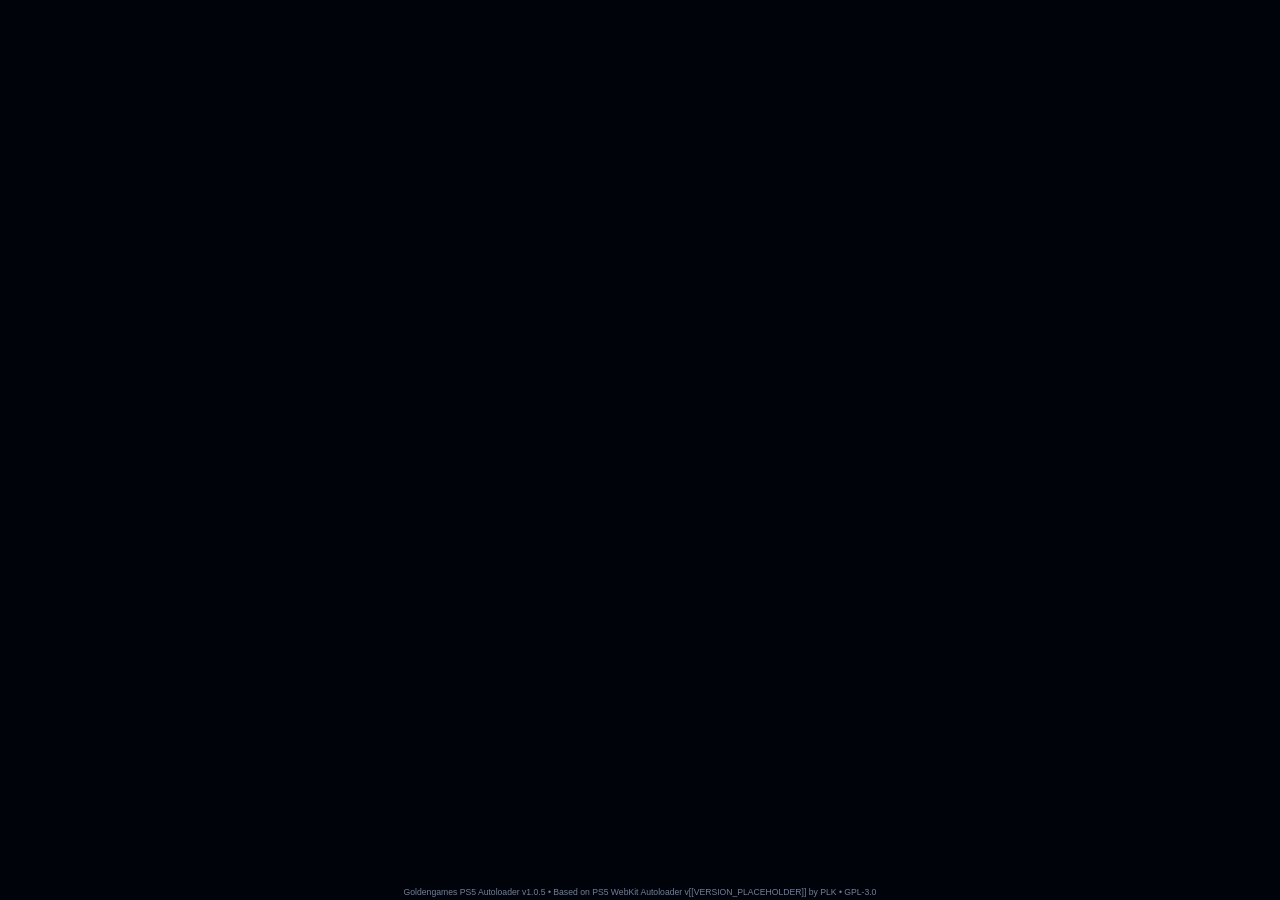
==== commit ac299e15: "Test5: use approved full-screen layout and symbol composition" ====
--- a/overlay/frontend/index.html
+++ b/overlay/frontend/index.html
@@ -9,6 +9,7 @@
   <link rel="stylesheet" href="test2.css" />
   <link rel="stylesheet" href="test3.css" />
   <link rel="stylesheet" href="test4.css" />
+  <link rel="stylesheet" href="test5.css" />
   <link rel="icon" type="image/svg+xml" href="gg-logo.svg" />
   <title>GOLDENGAMES PS5 AUTOLOADER v1.0.5</title>
 </head>
@@ -21,6 +22,7 @@
   <iframe id="exploit" title="exploit" hidden></iframe>
   <main id="dashboard" hidden>
     <section class="shell">
+      <div class="cornerSymbols" aria-hidden="true"><span class="psSquare">□</span><span class="psTriangle">△</span><span class="psCross">×</span><span class="psCircle">○</span></div>
       <div class="psSymbols dashboardSymbols" aria-hidden="true"><span class="psSquare">□</span><span class="psTriangle">△</span><span class="psCross">×</span><span class="psCircle">○</span></div>
       <header class="topbar test4Topbar">
         <div class="brand"><img class="ggBrand" src="gg-logo.svg" alt="Goldengames GG" /><div><h1><span>GOLDENGAMES</span></h1><p>PS5 AUTOLOADER</p><em class="brandVersion">v1.0.5</em></div></div>
--- a/overlay/frontend/test4.css
+++ b/overlay/frontend/test4.css
@@ -0,0 +1,21 @@
+/* Test4 — visual match to the approved GOLDENGAMES PS5 AUTOLOADER mockup.
+   Visual-only overrides: exploit, etaHEN, elfldr and payload sender logic are unchanged. */
+:root{--t4-bg:#020512;--t4-panel:#071328;--t4-line:#27466f;--t4-blue:#17bfff;--t4-gold:#ffd320;--t4-green:#29e46a;--t4-pink:#e85bea;--t4-tri:#33e27b;--t4-cross:#2f7fff;--t4-circle:#ff454f;--t4-text:#f7f8ff;--t4-muted:#9eacc7}
+body{background:#020512}
+#dashboard{padding:2.2vh 4.3vw 5.3vh;background:radial-gradient(circle at 72% 12%,rgba(15,63,166,.22),transparent 30%),linear-gradient(180deg,rgba(2,6,20,.3),rgba(2,4,12,.9)),#020512;position:relative;overflow:hidden}
+#dashboard:after{content:"";position:fixed;left:-5%;right:-5%;bottom:-7%;height:43%;pointer-events:none;opacity:.45;background:linear-gradient(rgba(25,72,160,.18) 1px,transparent 1px),linear-gradient(90deg,rgba(25,72,160,.18) 1px,transparent 1px);background-size:52px 32px;transform:perspective(480px) rotateX(61deg);transform-origin:bottom center;box-shadow:0 -28px 80px rgba(25,83,205,.08)}
+.shell{max-width:1450px;position:relative;z-index:2}
+.test4Topbar{min-height:126px;margin-bottom:.45rem;position:relative;align-items:flex-start}.brand{align-items:center;gap:1rem;z-index:3}.brand .ggBrand{width:128px;height:128px;filter:drop-shadow(0 0 18px rgba(23,191,255,.18))}.brand h1{font-size:3rem;line-height:.92;letter-spacing:.025em;font-style:italic}.brand h1 span{background:linear-gradient(#fff6a2 0,#ffd629 22%,#f4ad00 62%,#b96a00 100%);-webkit-background-clip:text;color:transparent;text-shadow:none}.brand p{font-size:1.42rem;letter-spacing:.06em;color:#e9edf7;font-weight:900;font-style:italic;margin-top:.38rem}.brandVersion{display:block;color:var(--t4-gold);font-size:1.02rem;font-weight:950;font-style:normal;margin-top:.18rem}.retroPsMark{position:absolute;width:155px;height:108px;right:12.2rem;top:-.65rem;object-fit:contain;filter:drop-shadow(0 10px 10px rgba(0,0,0,.4));z-index:2}.statusbox{margin-top:.9rem;padding:.65rem .85rem;min-width:214px;background:rgba(7,18,39,.94);border:1px solid #294773;border-radius:15px}.statusbox div:not(.divider){min-width:58px}.statusbox span{font-size:.61rem}.statusbox strong{font-size:.84rem}.statusbox .divider:nth-of-type(2),.statusbox .divider:nth-of-type(4){display:block}
+.dashboardSymbols{right:1.4%;top:34%;font-size:5rem;gap:1.3rem;opacity:.83;transform:none;flex-direction:column}.dashboardSymbols span{text-shadow:0 0 18px currentColor}.psSquare{color:var(--t4-pink)!important}.psTriangle{color:var(--t4-tri)!important}.psCross{color:var(--t4-cross)!important}.psCircle{color:var(--t4-circle)!important}
+.readyBanner{width:72%;min-height:62px;margin:.05rem auto .65rem;padding:.5rem 1rem;border:2px solid #12c64f;border-radius:16px;background:linear-gradient(180deg,rgba(5,27,24,.96),rgba(2,12,20,.97));display:flex;align-items:center;justify-content:center;gap:.8rem;box-shadow:0 0 18px rgba(20,214,84,.12)}.readyCheck{width:40px;height:40px;display:flex;align-items:center;justify-content:center;border:3px solid #24e265;border-radius:50%;color:#24e265;font-size:1.55rem;font-weight:950}.readyBanner b{display:block;color:#2ceb6b;font-size:1.28rem}.readyBanner small{display:block;color:#e8ecf5;font-size:.8rem;margin-top:.06rem}
+.heroButton{min-height:170px;padding:1.15rem 1.35rem;border:2px solid #13bfff;border-radius:18px;background:linear-gradient(145deg,rgba(6,18,42,.98),rgba(2,8,22,.99));box-shadow:0 0 20px rgba(21,187,255,.25),inset 0 1px rgba(255,255,255,.08);overflow:hidden}.heroButton:after{display:none}.heroIcon{width:106px;height:106px;margin-right:1.5rem}.heroCopy b{font-size:2rem;font-style:italic}.heroCopy small{font-size:.94rem}.heroCopy em{margin-top:.65rem;background:#164eb3;color:#fff}.heroShipTrail{position:absolute;right:16%;bottom:20%;width:210px;height:58px;pointer-events:none}.heroShipTrail:before{content:"";position:absolute;left:-60px;right:32px;top:29px;height:4px;background:linear-gradient(90deg,transparent,var(--t4-cross),var(--t4-blue),var(--t4-tri),var(--t4-gold),var(--t4-circle));box-shadow:-26px 8px 0 -1px var(--t4-pink),-54px 14px 0 -1px var(--t4-cross);opacity:.8}.heroShipTrail img{position:absolute;right:0;top:0;width:84px;height:50px;image-rendering:pixelated;filter:drop-shadow(0 0 8px rgba(41,204,255,.55));animation:heroShipFloat 1.35s steps(3,end) infinite}.autoStartBadge{position:absolute;right:2rem;top:50%;transform:translateY(-50%);display:flex;flex-direction:column;align-items:center;gap:.35rem;color:#1ec8ff}.playTri{width:58px;height:58px;border:3px solid #1d91ff;border-radius:50%;display:flex;align-items:center;justify-content:center;color:#fff;font-size:1.55rem;padding-left:3px;background:#050c1d}.autoStartBadge b{font-size:.72rem;line-height:.95;text-align:center;letter-spacing:.04em}.arrow{display:none!important}
+.grid{gap:.72rem;margin-top:.72rem}.tile{min-height:92px;padding:.7rem .85rem;border-radius:13px;background:linear-gradient(145deg,rgba(8,20,43,.98),rgba(3,9,23,.99));border-color:#29446f}.tileIcon{flex-basis:50px;height:50px;margin-right:.75rem;background:#030b1c}.tile b{font-size:.96rem}.tile strong{font-size:.95rem}.tile small{font-size:.65rem;margin-top:.25rem}.tile i{font-size:1.9rem}
+.bottomBar{min-height:56px;margin-top:.7rem;background:linear-gradient(145deg,rgba(7,18,39,.97),rgba(3,9,22,.98));border-color:#29446f;color:#dce3f4}.bottomBar p{font-size:.77rem}.bottomBar p small{color:#91a2c3}.bottomBar strong{color:#f4f6ff}.community{justify-content:center}.miniBrand{justify-content:flex-end;gap:.55rem}.miniBrand b{font-size:.66rem;color:#dce4f8}.miniBrand b strong{color:var(--t4-gold)}.crownMini{color:var(--t4-gold);font-size:1.65rem;text-shadow:0 0 12px rgba(255,211,32,.35)}.tip{display:none}#footer{font-size:.55rem;color:#6f7d9f}
+/* Splash follows the approved main branding. */
+#splash{background:radial-gradient(circle at 50% 40%,#0d1f4a,#030713 55%,#010309)}#splash .logo{width:12rem;height:12rem}#splash h1{font-size:2.65rem;font-style:italic}#splash h1 span{background:linear-gradient(#fff5a0,#ffc514,#d67a00);-webkit-background-clip:text;color:transparent}#splash p{letter-spacing:.24em;color:#c1cce3}
+/* Loader / jailbreak animation: use ship + stage checkpoints, not numeric progress as primary UI. */
+#loader{background:radial-gradient(circle at 54% 24%,rgba(19,70,183,.32),transparent 36%),linear-gradient(180deg,#04091b,#01030b);padding:3.5vh 5vw}.loaderRetroMark{position:absolute;right:4%;top:3%;width:140px;height:100px;opacity:.9}.loaderSymbols{font-size:4.4rem;right:4%;top:26%;opacity:.5;gap:1rem;flex-direction:column}.loaderHeader{width:min(980px,92vw);margin-bottom:.5rem}.loaderHeader:before{display:none!important}.loaderHeader>div{display:flex;flex-direction:column;align-items:center}.loaderGG{width:108px;height:108px;margin-bottom:.35rem;filter:drop-shadow(0 0 18px rgba(24,191,255,.22))}.loaderHeader strong{font-size:2rem}.loaderHeader span{font-size:.92rem}.visualStages{width:min(860px,86vw)!important;margin:.65rem auto 0!important}.visualStages span{padding:.58rem .3rem;background:#061128;border-color:#294774}.visualStages span:after{height:4px}
+#progressContainer{width:min(860px,86vw)!important;height:118px!important;margin:.7rem auto 0!important;background:linear-gradient(180deg,#061128,#020817)!important;border:1px solid #325381!important;border-radius:18px!important}.retroTrack{left:5%!important;right:5%!important;bottom:28px!important;height:42px!important;border-bottom:3px solid #31517e!important;background:repeating-linear-gradient(90deg,rgba(66,122,224,.14) 0 8px,transparent 8px 17px)!important}.retroRunner{bottom:-3px!important;width:82px!important;height:50px!important;animation:shipRun 3.2s linear infinite!important}.retroRunner:before,.retroRunner:after{display:none!important}.retroRunner img{display:block;width:82px;height:50px;image-rendering:pixelated;filter:drop-shadow(0 0 8px rgba(21,190,255,.65))}.retroCoins i{bottom:14px!important;width:10px!important;height:10px!important}.retroCoins i:nth-child(1){left:21%!important}.retroCoins i:nth-child(2){left:43%!important}.retroCoins i:nth-child(3){left:66%!important}.retroCoins i:nth-child(4){left:88%!important}#progressLabel{top:12px!important;font-size:1rem!important}.loaderBrand{color:#8898b8!important}.loaderBrand b{color:var(--t4-gold)!important}
+@keyframes heroShipFloat{0%,100%{transform:translateY(0)}50%{transform:translateY(-5px)}}@keyframes shipRun{0%{left:0;transform:scaleX(1)}47%{left:calc(100% - 82px);transform:scaleX(1)}50%{left:calc(100% - 82px);transform:scaleX(-1)}97%{left:0;transform:scaleX(-1)}100%{left:0;transform:scaleX(1)}}
+@media(max-width:1100px){.brand .ggBrand{width:100px;height:100px}.brand h1{font-size:2.2rem}.brand p{font-size:1.05rem}.retroPsMark{width:120px;right:10rem}.statusbox{min-width:180px}.dashboardSymbols{font-size:3.5rem}.heroShipTrail{display:none}.readyBanner{width:82%}}
+@media(max-width:900px){#dashboard{overflow:auto}.test4Topbar{min-height:auto}.retroPsMark{display:none}.brand .ggBrand{width:78px;height:78px}.brand h1{font-size:1.75rem}.brand p{font-size:.8rem}.brandVersion{font-size:.8rem}.dashboardSymbols{display:none}.readyBanner{width:100%}.autoStartBadge{right:1rem}.heroCopy b{font-size:1.45rem}.loaderRetroMark,.loaderSymbols{display:none}.loaderGG{width:86px;height:86px}}
--- a/overlay/frontend/test5.css
+++ b/overlay/frontend/test5.css
@@ -0,0 +1,31 @@
+/* Test5 — full-screen composition matching the approved GOLDENGAMES PS5 AUTOLOADER mockup.
+   Visual-only overrides. Jailbreak, etaHEN 2.6B, elfldr and payload routing are unchanged. */
+:root{--gg-bg:#01030a;--gg-panel:#061126;--gg-panel2:#081735;--gg-line:#2a4974;--gg-cyan:#17c6ff;--gg-blue:#176cff;--gg-gold:#ffd321;--gg-green:#25e568;--gg-pink:#e95bea;--gg-tri:#35e37a;--gg-cross:#347fff;--gg-circle:#ff4652;--gg-white:#f8f9ff;--gg-muted:#9daccc}
+html,body{width:100%;height:100%;overflow:hidden;background:var(--gg-bg)}
+#dashboard{padding:1.15vh 2.2vw 3.5vh!important;align-items:flex-start!important;background:
+radial-gradient(circle at 58% 5%,rgba(28,57,151,.28),transparent 32%),
+radial-gradient(circle at 88% 42%,rgba(47,26,132,.18),transparent 25%),
+linear-gradient(180deg,#020512 0,#02040c 66%,#010208 100%)!important}
+#dashboard:before{content:""!important;position:fixed!important;inset:0!important;display:block!important;pointer-events:none!important;opacity:.16!important;background:repeating-linear-gradient(0deg,rgba(255,255,255,.055) 0 1px,transparent 1px 4px)!important}
+#dashboard:after{content:"";position:fixed;left:-8%;right:-8%;bottom:-10%;height:38%;pointer-events:none;opacity:.5;background:linear-gradient(rgba(34,83,180,.21) 1px,transparent 1px),linear-gradient(90deg,rgba(34,83,180,.21) 1px,transparent 1px);background-size:58px 34px;transform:perspective(500px) rotateX(63deg);transform-origin:bottom center;box-shadow:0 -20px 90px rgba(21,69,170,.1)}
+.shell{width:100%!important;max-width:none!important;min-height:94vh;position:relative;z-index:2;display:flex;flex-direction:column}
+/* tiny classic button symbols in the upper-left, like the approved mockup */
+.cornerSymbols{position:absolute;left:.3%;top:.2%;display:flex;gap:.52rem;font-size:1.45rem;z-index:8}.cornerSymbols span{font-weight:900;text-shadow:0 0 12px currentColor}
+.test4Topbar{height:21vh;min-height:145px!important;max-height:205px;margin:0!important;align-items:flex-start!important;position:relative;padding-top:1.6vh}
+.brand{gap:1.45rem!important;margin-left:2.2rem}.brand .ggBrand{width:clamp(135px,11vw,190px)!important;height:clamp(135px,11vw,190px)!important;filter:drop-shadow(0 10px 20px rgba(0,0,0,.5)) drop-shadow(0 0 18px rgba(22,154,255,.18))}
+.brand h1{font-size:clamp(2.8rem,4.4vw,5rem)!important;line-height:.83!important;letter-spacing:.01em!important;font-weight:950!important;font-style:italic!important;margin-top:1.5vh!important}.brand h1 span{background:linear-gradient(#fff8bd 0,#ffd838 19%,#f3b208 51%,#c67700 100%)!important;-webkit-background-clip:text!important;color:transparent!important;text-shadow:none!important}.brand p{font-size:clamp(1.6rem,2.7vw,3rem)!important;line-height:1!important;letter-spacing:.015em!important;font-style:italic!important;font-weight:900!important;color:#eef2ff!important;margin-top:.55rem!important;text-shadow:0 2px 0 #3f4d68}.brandVersion{font-size:clamp(1rem,1.5vw,1.45rem)!important;color:var(--gg-gold)!important;margin-top:.38rem!important;font-weight:950!important}
+.retroPsMark{width:clamp(145px,12vw,205px)!important;height:clamp(100px,9vw,145px)!important;right:2.1%!important;top:1.4vh!important;filter:drop-shadow(0 10px 14px rgba(0,0,0,.45))!important}
+.statusbox{position:absolute!important;right:1.2%!important;top:11.2vh!important;width:clamp(155px,13vw,205px)!important;min-width:0!important;padding:.72rem .9rem!important;background:rgba(5,13,30,.93)!important;border:1px solid #29446e!important;border-radius:17px!important;justify-content:center!important}.statusbox>div:nth-of-type(n+2){display:none!important}.statusbox div:first-child{min-width:0!important;text-align:center}.statusbox span{font-size:.8rem!important;letter-spacing:.04em!important;color:#c2cde2!important}.statusbox strong{font-size:clamp(1.25rem,1.8vw,1.7rem)!important;color:#fff!important}
+.readyBanner{width:75%!important;min-height:70px!important;margin:-.6vh auto 1.1vh!important;padding:.58rem 1.2rem!important;border:2px solid #19d953!important;border-radius:18px!important;background:linear-gradient(180deg,rgba(3,25,22,.98),rgba(1,10,17,.98))!important;box-shadow:0 0 18px rgba(29,229,91,.12)!important}.readyCheck{width:46px!important;height:46px!important;font-size:1.8rem!important;border-width:4px!important}.readyBanner b{font-size:clamp(1.35rem,1.8vw,1.8rem)!important}.readyBanner small{font-size:clamp(.8rem,1vw,1.05rem)!important}
+.heroButton{width:78%!important;align-self:flex-start!important;margin-left:1.1%!important;min-height:22vh!important;max-height:230px!important;padding:1.3rem 1.8rem!important;border:2px solid var(--gg-cyan)!important;border-radius:20px!important;background:linear-gradient(145deg,rgba(7,20,47,.985),rgba(2,8,22,.99))!important;box-shadow:0 0 24px rgba(23,198,255,.28),inset 0 1px rgba(255,255,255,.08)!important}.heroIcon{width:clamp(115px,10vw,165px)!important;height:clamp(115px,10vw,165px)!important;margin-right:2rem!important}.heroCopy{padding-right:24vw}.heroCopy b{font-size:clamp(2.1rem,3.3vw,3.6rem)!important;line-height:.94!important}.heroCopy small{font-size:clamp(1rem,1.4vw,1.35rem)!important;margin-top:.45rem!important}.heroCopy em{font-size:.78rem!important;padding:.48rem .85rem!important;margin-top:.8rem!important}.heroShipTrail{right:15%!important;bottom:22%!important;width:clamp(230px,20vw,360px)!important;height:72px!important}.heroShipTrail:before{left:-95px!important;right:45px!important;top:38px!important;height:5px!important}.heroShipTrail img{width:112px!important;height:68px!important}.autoStartBadge{right:2.5%!important}.playTri{width:78px!important;height:78px!important;font-size:2rem!important;border-width:4px!important}.autoStartBadge b{font-size:.92rem!important;color:#39d6ff!important}
+/* large symbols form a 2x2 cluster on the right of Auto Jailbreak, not a vertical column */
+.dashboardSymbols{position:absolute!important;right:1.4%!important;top:37%!important;width:18%!important;display:grid!important;grid-template-columns:1fr 1fr!important;grid-template-rows:1fr 1fr!important;gap:.15rem .45rem!important;font-size:clamp(4rem,6vw,7rem)!important;opacity:.58!important;transform:rotate(-7deg)!important;z-index:1!important}.dashboardSymbols span{text-align:center;text-shadow:0 0 20px currentColor!important}.psSquare{color:var(--gg-pink)!important}.psTriangle{color:var(--gg-tri)!important}.psCross{color:var(--gg-cross)!important}.psCircle{color:var(--gg-circle)!important}
+.grid{width:96.5%!important;margin:.95vh auto 0!important;grid-template-columns:repeat(3,1fr)!important;gap:.72rem!important}.tile{min-height:10.8vh!important;max-height:118px!important;padding:.72rem 1rem!important;border-radius:15px!important;background:linear-gradient(145deg,rgba(8,20,44,.985),rgba(2,8,22,.99))!important;border-color:#2e4b79!important}.tileIcon{flex:0 0 58px!important;height:58px!important;margin-right:.85rem!important}.tile b{font-size:clamp(.95rem,1.2vw,1.15rem)!important}.tile strong{font-size:clamp(.9rem,1.08vw,1.04rem)!important}.tile small{font-size:.69rem!important;margin-top:.28rem!important}.tile i{font-size:2rem!important}
+.bottomBar{width:96.5%!important;margin:.85vh auto 0!important;min-height:7.5vh!important;max-height:78px!important;padding:.52rem 1rem!important;border-radius:15px!important;background:linear-gradient(145deg,rgba(7,18,40,.98),rgba(2,8,20,.99))!important;border-color:#2c4873!important}.bottomBar p{font-size:.8rem!important}.bottomBar p small{font-size:.67rem!important}.community{font-size:.8rem!important}.miniBrand b{font-size:.72rem!important}.crownMini{font-size:1.8rem!important}
+#footer{bottom:3px!important;font-size:.54rem!important;color:#71809d!important}
+/* fullscreen loader keeps the same visual language */
+#loader{padding:2.6vh 3vw 4.5vh!important;background:radial-gradient(circle at 56% 18%,rgba(24,71,180,.33),transparent 38%),linear-gradient(180deg,#030817,#01030a)!important}.loaderRetroMark{width:clamp(140px,12vw,200px)!important;height:auto!important;right:2.5%!important;top:2%!important}.loaderSymbols{right:1.6%!important;top:25%!important;width:17%!important;display:grid!important;grid-template-columns:1fr 1fr!important;gap:.2rem .5rem!important;font-size:clamp(3.8rem,5.4vw,6rem)!important;opacity:.5!important;transform:rotate(-7deg)!important}.loaderHeader{width:86%!important;margin-bottom:.45rem!important}.loaderGG{width:clamp(120px,10vw,170px)!important;height:clamp(120px,10vw,170px)!important}.loaderHeader strong{font-size:clamp(2rem,3vw,3rem)!important}.loaderHeader span{font-size:clamp(.9rem,1.25vw,1.25rem)!important}.visualStages{width:74%!important;margin:.6rem auto 0!important}.visualStages span{padding:.68rem .35rem!important;font-size:.8rem!important}.loaderHeader #backButton{left:-2%!important;top:2%!important}
+#progressContainer{width:74%!important;height:18vh!important;max-height:170px!important;margin:.7rem auto 0!important}.retroTrack{left:5%!important;right:5%!important;bottom:34px!important;height:55px!important}.retroRunner{width:110px!important;height:66px!important}.retroRunner img{width:110px!important;height:66px!important}.loaderBrand{font-size:.76rem!important;margin-top:1rem!important}
+@keyframes shipRunT5{0%{left:0;transform:scaleX(1)}47%{left:calc(100% - 110px);transform:scaleX(1)}50%{left:calc(100% - 110px);transform:scaleX(-1)}97%{left:0;transform:scaleX(-1)}100%{left:0;transform:scaleX(1)}}.retroRunner{animation:shipRunT5 3.3s linear infinite!important}
+@media(max-height:760px){.test4Topbar{height:19vh;min-height:122px!important}.brand .ggBrand{width:120px!important;height:120px!important}.brand h1{font-size:2.8rem!important}.brand p{font-size:1.45rem!important}.readyBanner{min-height:56px!important}.heroButton{min-height:18vh!important}.heroIcon{width:98px!important;height:98px!important}.grid{gap:.52rem!important}.tile{min-height:9.3vh!important}.bottomBar{min-height:6vh!important}}
+@media(max-width:980px){.brand{margin-left:1rem}.brand .ggBrand{width:110px!important;height:110px!important}.brand h1{font-size:2.5rem!important}.brand p{font-size:1.25rem!important}.retroPsMark{width:120px!important}.statusbox{top:9.5vh!important}.readyBanner{width:84%!important}.heroButton{width:82%!important}.heroShipTrail{display:block!important;right:13%!important;width:200px!important}.heroShipTrail img{width:86px!important;height:52px!important}.dashboardSymbols{width:15%!important;font-size:3.5rem!important}.grid{width:98%!important}.bottomBar{width:98%!important}}
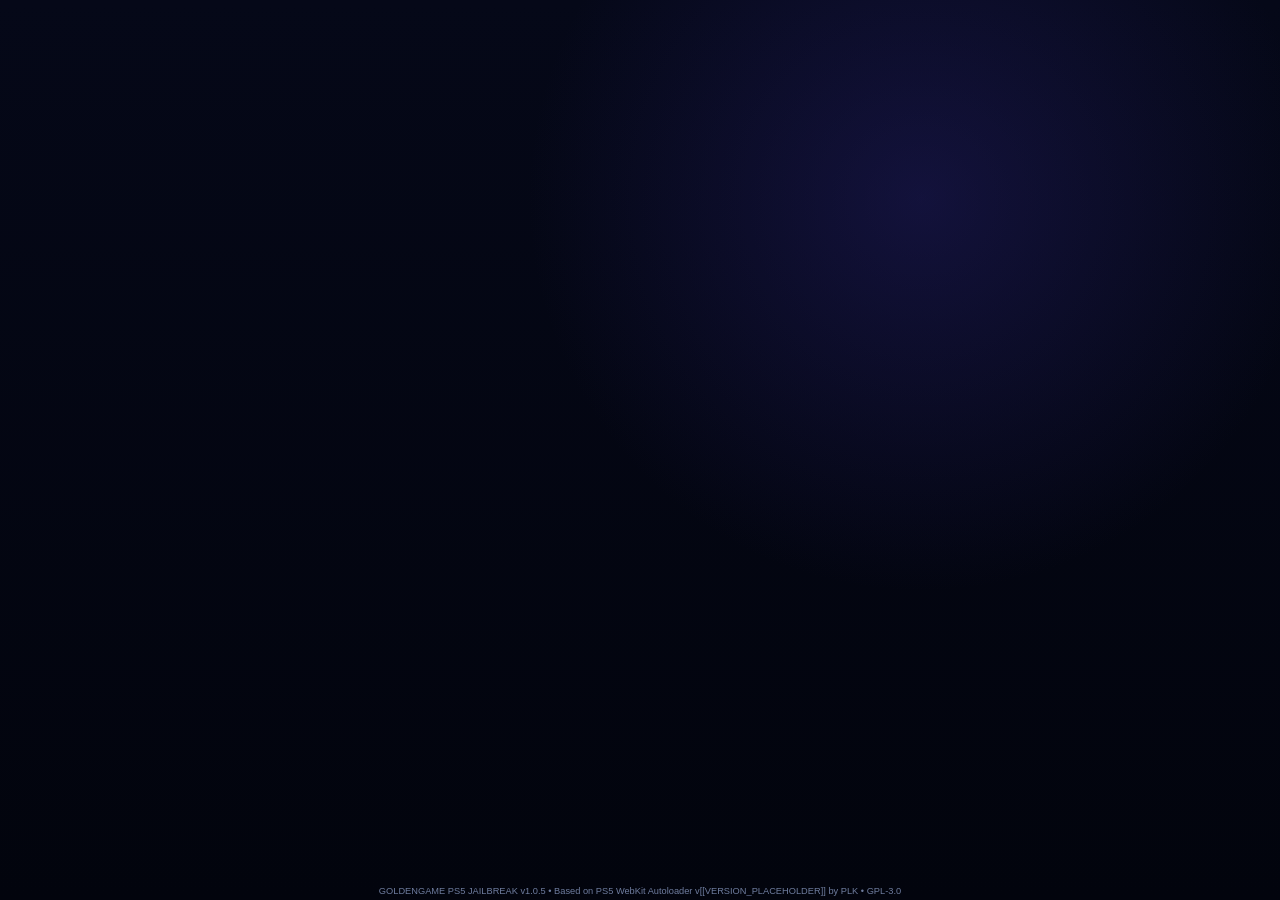
==== commit ec80b1b0: "Restore Test2 dashboard and use supplied Goldengames logo" ====
--- a/overlay/frontend/index.html
+++ b/overlay/frontend/index.html
@@ -7,34 +7,25 @@
   <link rel="stylesheet" href="rc5.css" />
   <link rel="stylesheet" href="jb-icon.css" />
   <link rel="stylesheet" href="test2.css" />
-  <link rel="stylesheet" href="test3.css" />
-  <link rel="stylesheet" href="test4.css" />
-  <link rel="stylesheet" href="test5.css" />
-  <link rel="icon" type="image/svg+xml" href="gg-logo.svg" />
-  <title>GOLDENGAMES PS5 AUTOLOADER v1.0.5</title>
+  <link rel="icon" type="image/svg+xml" href="favicon.svg" />
+  <title>GOLDENGAME PS5 JAILBREAK v1.0.5</title>
 </head>
 <body>
   <div id="splash" aria-hidden="false">
-    <img class="logo" src="gg-logo.svg" alt="Goldengames GG" />
-    <h1><span>GOLDENGAMES</span></h1><p>PS5 AUTOLOADER · v1.0.5</p>
+    <img class="logo" src="gg-logo.svg" alt="Goldengames" />
+    <h1><span>GOLDENGAME</span></h1><p>PS5 JAILBREAK</p>
   </div>
   <div id="notification" class="notification" hidden><strong id="notificationTitle">etaHEN 2.6B</strong><span id="notificationText">Payload launched successfully.</span></div>
   <iframe id="exploit" title="exploit" hidden></iframe>
   <main id="dashboard" hidden>
     <section class="shell">
-      <div class="cornerSymbols" aria-hidden="true"><span class="psSquare">□</span><span class="psTriangle">△</span><span class="psCross">×</span><span class="psCircle">○</span></div>
-      <div class="psSymbols dashboardSymbols" aria-hidden="true"><span class="psSquare">□</span><span class="psTriangle">△</span><span class="psCross">×</span><span class="psCircle">○</span></div>
-      <header class="topbar test4Topbar">
-        <div class="brand"><img class="ggBrand" src="gg-logo.svg" alt="Goldengames GG" /><div><h1><span>GOLDENGAMES</span></h1><p>PS5 AUTOLOADER</p><em class="brandVersion">v1.0.5</em></div></div>
-        <img class="retroPsMark" src="retro-ps-mark.svg" alt="Retro console mark" />
+      <header class="topbar">
+        <div class="brand"><img src="gg-logo.svg" alt="Goldengames" /><div><h1><span>GOLDENGAME</span></h1><p>PS5 JAILBREAK · v1.0.5</p></div></div>
         <div class="statusbox"><div><span>Firmware</span><strong id="firmwareValue">Detecting...</strong></div><div class="divider"></div><div><span>Exploit</span><strong id="exploitValue">Auto</strong></div><div class="divider"></div><div><span>Status</span><strong id="statusValue" class="ready">READY</strong></div></div>
       </header>
-      <div class="readyBanner"><span class="readyCheck">✓</span><div><b>READY</b><small>System is ready for Auto Jailbreak</small></div></div>
       <button id="autoJailbreak" class="heroButton" type="button">
-        <span class="heroIcon" aria-hidden="true"><img src="jb-icon.svg" alt="AJ" /></span>
-        <span class="heroCopy"><b>AUTO JAILBREAK</b><small>Starts automatically with <strong>etaHEN 2.6B</strong></small><em>RECOMMENDED</em></span>
-        <span class="heroShipTrail" aria-hidden="true"><img src="retro-ship.svg" alt="" /></span>
-        <span class="autoStartBadge"><span class="playTri">▶</span><b>AUTO<br>START</b></span>
+        <span class="heroIcon" aria-hidden="true"><img src="gg-logo.svg" alt="" /></span>
+        <span class="heroCopy"><b>AUTO JAILBREAK</b><small>Starts automatically with <strong>etaHEN 2.6B</strong></small><em>RECOMMENDED</em></span><span class="arrow">&#8250;</span>
       </button>
       <div class="grid">
         <button class="tile etahen" data-payload="etahen26" type="button"><span class="tileIcon">E26</span><span><b>etaHEN</b><strong>2.6B</strong><small>Manual launch</small></span><i>&#8250;</i></button>
@@ -44,23 +35,18 @@
         <button class="tile websrv" data-payload="websrv" type="button"><span class="tileIcon">WS</span><span><b>WebSrv PS5</b><strong>0.34</strong><small>Manual launch</small></span><i>&#8250;</i></button>
         <button class="tile shadowmount" data-payload="shadowmount" type="button"><span class="tileIcon">SM</span><span><b>ShadowMountPlus</b><strong>1.7 alpha8</strong><small>Manual launch</small></span><i>&#8250;</i></button>
       </div>
-      <div class="bottomBar"><div><span class="infoDot">i</span><p>Goldengames PS5 Autoloader v1.0.5<br><small>Upstream v0.3.1</small></p></div><div class="community">Built for the <strong>PS5 Community</strong></div><div class="miniBrand"><span class="crownMini">♛</span><b>JAILBREAK TODAY. <strong>MORE GAMES TOMORROW.</strong></b></div></div>
+      <div class="bottomBar"><div><span class="infoDot">i</span><p>GOLDENGAME PS5 JAILBREAK<br><strong>v1.0.5</strong></p></div><div class="community">Built for the <strong>PS5 Community</strong></div><div class="miniBrand"><img src="gg-logo.svg" alt="Goldengames" /><b>PLAY · MODIFY · FREEDOM</b></div></div>
+      <p class="tip">Auto Jailbreak uses etaHEN 2.6B. Manual payload mode remains available after a successful jailbreak.</p>
     </section>
   </main>
   <main id="loader" hidden>
-    <div class="psSymbols loaderSymbols" aria-hidden="true"><span class="psSquare">□</span><span class="psTriangle">△</span><span class="psCross">×</span><span class="psCircle">○</span></div>
-    <img class="loaderRetroMark" src="retro-ps-mark.svg" alt="" aria-hidden="true" />
-    <div class="loaderHeader"><button id="backButton" type="button" disabled>&larr; Menu</button><div><img class="loaderGG" src="gg-logo.svg" alt="Goldengames GG" /><strong id="runTitle">Preparing Auto Jailbreak...</strong><span id="runSubtitle">Checking firmware and exploit route</span></div></div>
+    <div class="loaderHeader"><button id="backButton" type="button" disabled>&larr; Menu</button><div><strong id="runTitle">Preparing Auto Jailbreak...</strong><span id="runSubtitle">Checking firmware and exploit route</span></div></div>
     <div class="visualStages" aria-hidden="true"><span>PREPARE</span><span>EXPLOIT</span><span>etaHEN 2.6B</span><span>COMPLETE</span></div>
     <div id="logWrapper"><div id="logContainer"></div></div>
-    <div id="progressContainer">
-      <div id="progressBar"></div>
-      <div id="progressLabel">Preparing jailbreak...</div>
-      <div class="retroTrack" aria-hidden="true"><div class="retroCoins"><i></i><i></i><i></i><i></i></div><div class="retroRunner"><img src="retro-ship.svg" alt="" /></div></div>
-    </div>
-    <div class="loaderBrand">GOLDENGAMES PS5 AUTOLOADER v1.0.5 · <b>RETRO LOAD MODE</b></div>
+    <div id="progressContainer"><div id="progressBar"></div><div id="progressLabel">Preparing jailbreak...</div></div>
+    <div class="loaderBrand">GOLDENGAME PS5 JAILBREAK v1.0.5 · Technical logs hidden during normal operation</div>
   </main>
-  <footer id="footer">Goldengames PS5 Autoloader v1.0.5 &bull; Based on PS5 WebKit Autoloader v[[VERSION_PLACEHOLDER]] by PLK &bull; GPL-3.0</footer>
+  <footer id="footer">GOLDENGAME PS5 JAILBREAK v1.0.5 &bull; Based on PS5 WebKit Autoloader v[[VERSION_PLACEHOLDER]] by PLK &bull; GPL-3.0</footer>
   <script src="app.js"></script>
 </body>
 </html>
